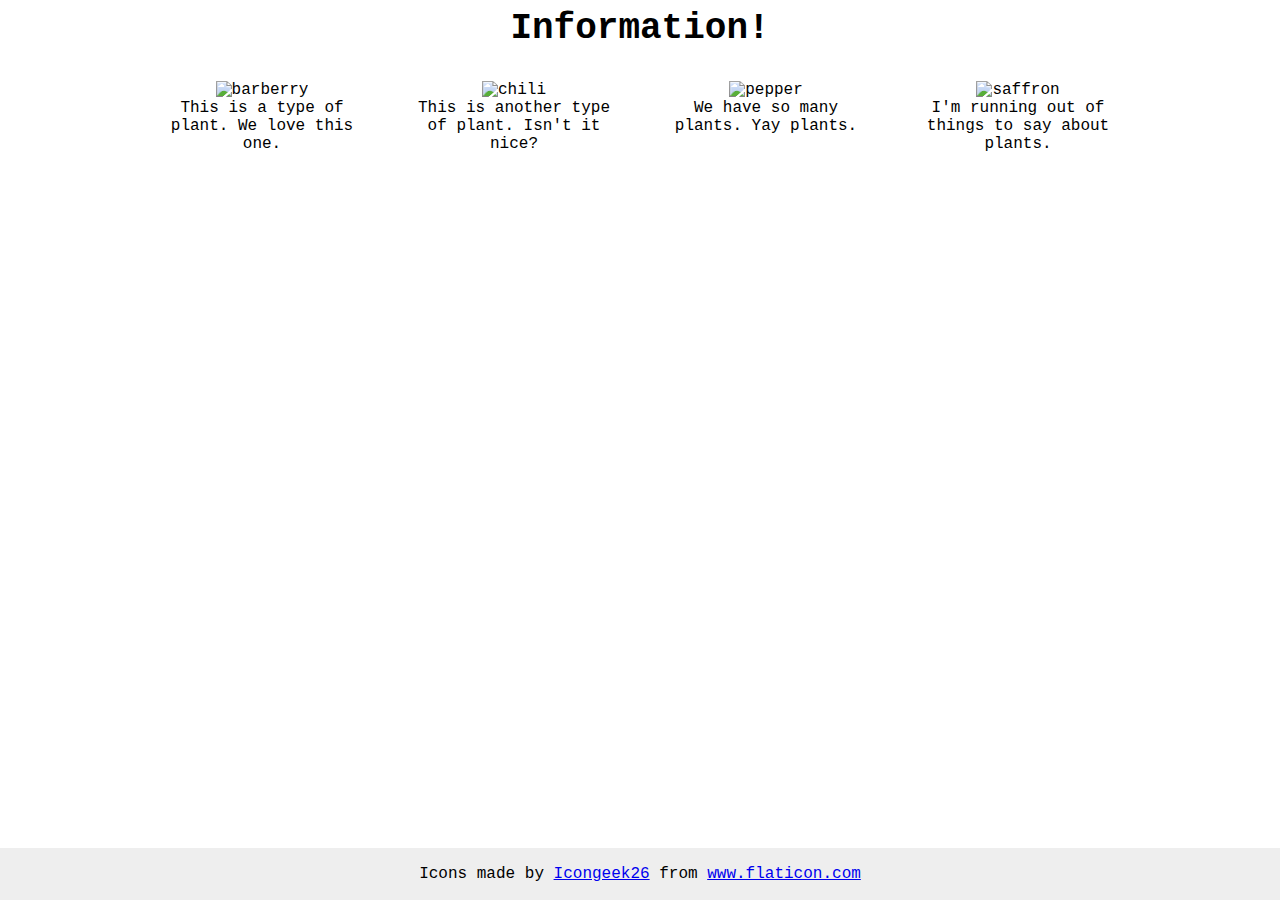
==== flex/04-flex-information/index.html @ 1a7aa975 "really struggled with lesson 5" ====
<!DOCTYPE html>
<html lang="en">
  <head>
    <meta charset="UTF-8">
    <meta http-equiv="X-UA-Compatible" content="IE=edge">
    <meta name="viewport" content="width=device-width, initial-scale=1.0">
    <title>Information</title>
    <link rel="stylesheet" href="style.css">
  </head>
  <body>
    <div class="title">Information!</div>
    
    <div class="content">
    <div class="plants">
    <img src="./images/barberry.png" alt="barberry">
    <div class="text">This is a type of plant. We love this one.</div>
    </div>
    
    <div class="plants">
    <img src="./images/chilli.png" alt="chili">
    <div class="text">This is another type of plant. Isn't it nice?</div>
    </div>

    <div class="plants">
    <img src="./images/pepper.png" alt="pepper">
    <div class="text">We have so many plants. Yay plants.</div>
    </div>

    <div class="plants">
    <img src="./images/saffron.png" alt="saffron">
    <div class="text">I'm running out of things to say about plants.</div>
    </div>
  
  </div>

    <!-- disregard this section, it's here to give attribution to the creator of these icons -->
    <div class="footer">
      <div>Icons made by <a href="https://www.flaticon.com/authors/icongeek26" title="Icongeek26">Icongeek26</a> from <a href="https://www.flaticon.com/" title="Flaticon">www.flaticon.com</a></div>
    </div>
  </body>
</html>
---- flex/04-flex-information/style.css ----
body {
  font-family: 'Courier New', Courier, monospace;
}

img {
  width: 100px;
  height: 100px;
}

.title {
  font-size: 36px;
  font-weight: 900;
}

/* do not edit this footer */
.footer {
  position: fixed;
  bottom: 0;
  left: 0;
  right: 0;
  height: 52px;
  display: flex;
  align-items: center;
  justify-content: center;
  background: #eee;
}
body {
  text-align: center;
}
.title {
  margin-bottom: 32px;
}
.content {
  display: flex;
  flex-direction: row;
  justify-content: center;
  gap: 52px;
}
.plants {
  max-width: 200px;
}
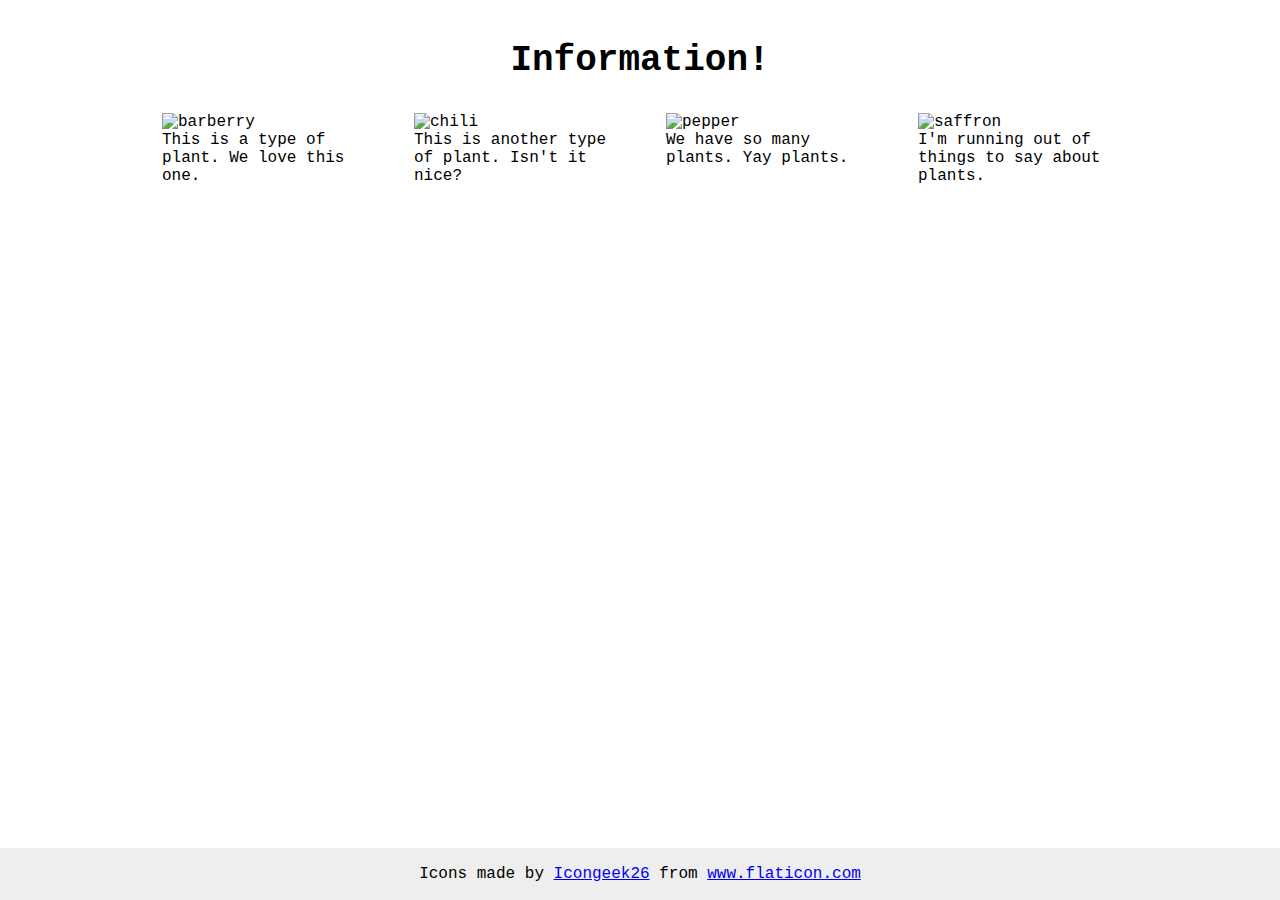
==== commit 854f8ee6: "redo did better but still struggling with where to add divs and what to make sections" ====
--- a/flex/04-flex-information/index.html
+++ b/flex/04-flex-information/index.html
@@ -9,30 +9,26 @@
   </head>
   <body>
     <div class="title">Information!</div>
-    
-    <div class="content">
-    <div class="plants">
+
+    <div class="container">
+    <div class="items">
     <img src="./images/barberry.png" alt="barberry">
     <div class="text">This is a type of plant. We love this one.</div>
     </div>
-    
-    <div class="plants">
+    <div class="items">
     <img src="./images/chilli.png" alt="chili">
     <div class="text">This is another type of plant. Isn't it nice?</div>
     </div>
-
-    <div class="plants">
+    <div class="items">
     <img src="./images/pepper.png" alt="pepper">
     <div class="text">We have so many plants. Yay plants.</div>
     </div>
-
-    <div class="plants">
+    <div class="items">
     <img src="./images/saffron.png" alt="saffron">
     <div class="text">I'm running out of things to say about plants.</div>
+    </div>  
     </div>
-  
   </div>
-
     <!-- disregard this section, it's here to give attribution to the creator of these icons -->
     <div class="footer">
       <div>Icons made by <a href="https://www.flaticon.com/authors/icongeek26" title="Icongeek26">Icongeek26</a> from <a href="https://www.flaticon.com/" title="Flaticon">www.flaticon.com</a></div>
--- a/flex/04-flex-information/style.css
+++ b/flex/04-flex-information/style.css
@@ -24,18 +24,22 @@
   justify-content: center;
   background: #eee;
 }
-body {
-  text-align: center;
+
+/*my solution*/
+
+.title {
+  display: flex; 
+  justify-content: center;
+  padding: 32px;
 }
-.title {
-  margin-bottom: 32px;
+
+.container {
+  display: flex;
+  gap: 52px;
+  justify-content: center;
 }
-.content {
-  display: flex;
-  flex-direction: row;
-  justify-content: center;
-  gap: 52px;
-}
-.plants {
+
+.items {
+  flex-wrap: wrap;
   max-width: 200px;
 }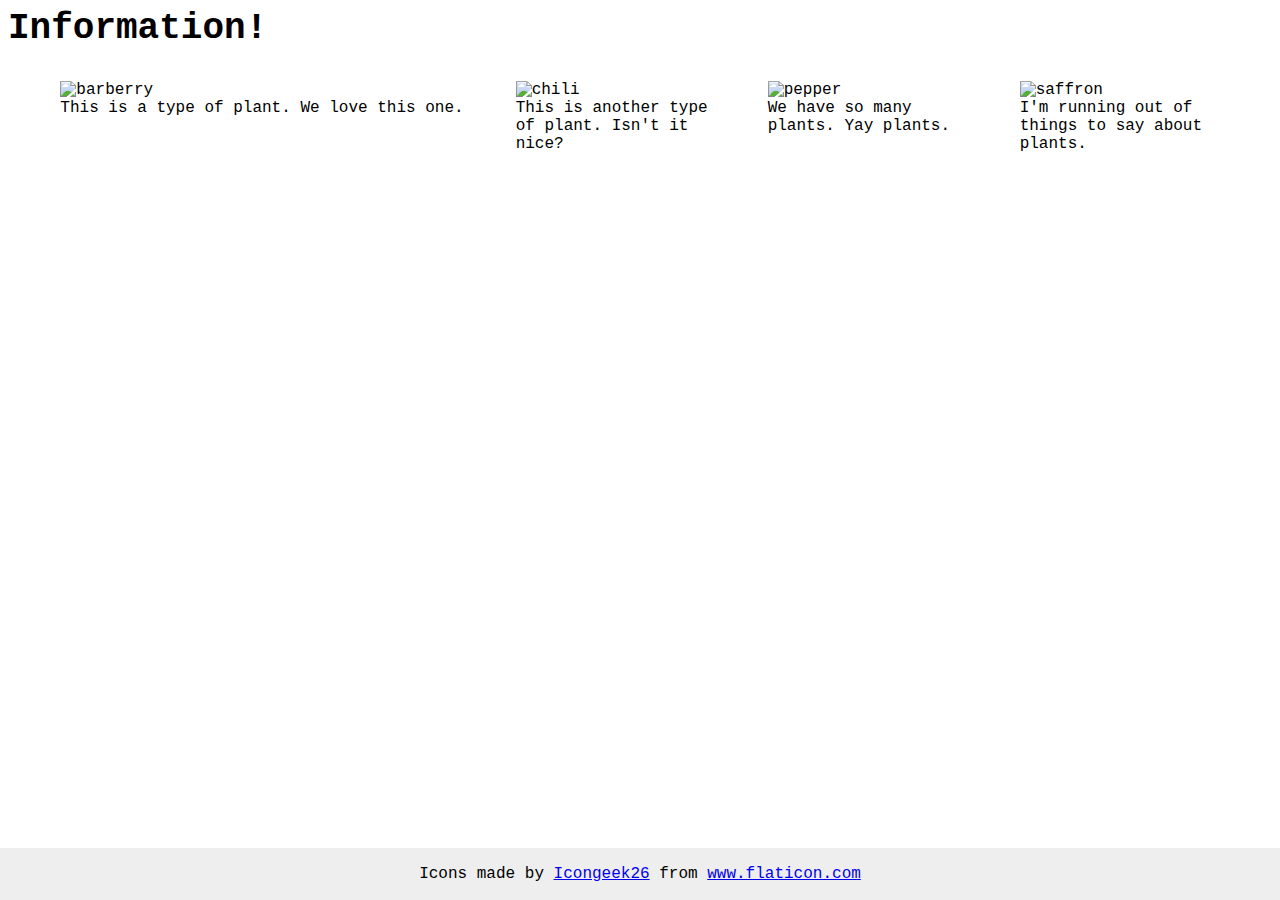
==== commit efbd379f: "redo and completed exercise" ====
--- a/flex/04-flex-information/index.html
+++ b/flex/04-flex-information/index.html
@@ -8,27 +8,27 @@
     <link rel="stylesheet" href="style.css">
   </head>
   <body>
+
     <div class="title">Information!</div>
-
     <div class="container">
-    <div class="items">
+<div clas="item">
     <img src="./images/barberry.png" alt="barberry">
     <div class="text">This is a type of plant. We love this one.</div>
-    </div>
-    <div class="items">
+</div>
+<div class="item">
     <img src="./images/chilli.png" alt="chili">
     <div class="text">This is another type of plant. Isn't it nice?</div>
-    </div>
-    <div class="items">
+</div>
+<div class="item">
     <img src="./images/pepper.png" alt="pepper">
     <div class="text">We have so many plants. Yay plants.</div>
-    </div>
-    <div class="items">
+</div>
+<div class="item">
     <img src="./images/saffron.png" alt="saffron">
     <div class="text">I'm running out of things to say about plants.</div>
-    </div>  
-    </div>
-  </div>
+</div>
+</div>
+
     <!-- disregard this section, it's here to give attribution to the creator of these icons -->
     <div class="footer">
       <div>Icons made by <a href="https://www.flaticon.com/authors/icongeek26" title="Icongeek26">Icongeek26</a> from <a href="https://www.flaticon.com/" title="Flaticon">www.flaticon.com</a></div>
--- a/flex/04-flex-information/style.css
+++ b/flex/04-flex-information/style.css
@@ -27,6 +27,34 @@
 
 /*my solution*/
 
+.body {
+  text-align: center;
+}
+
+.title {
+  margin-bottom: 32px;
+
+}
+
+.container {
+  display: flex;
+ justify-content: center;
+  gap: 52px;
+  
+}
+
+.item {
+  max-width: 200px;
+}
+/*
+.text {
+  text-align: center;
+  word-wrap: break-word;
+}
+
+*/
+/*
+
 .title {
   display: flex; 
   justify-content: center;
@@ -42,4 +70,6 @@
 .items {
   flex-wrap: wrap;
   max-width: 200px;
-}+}
+
+*/